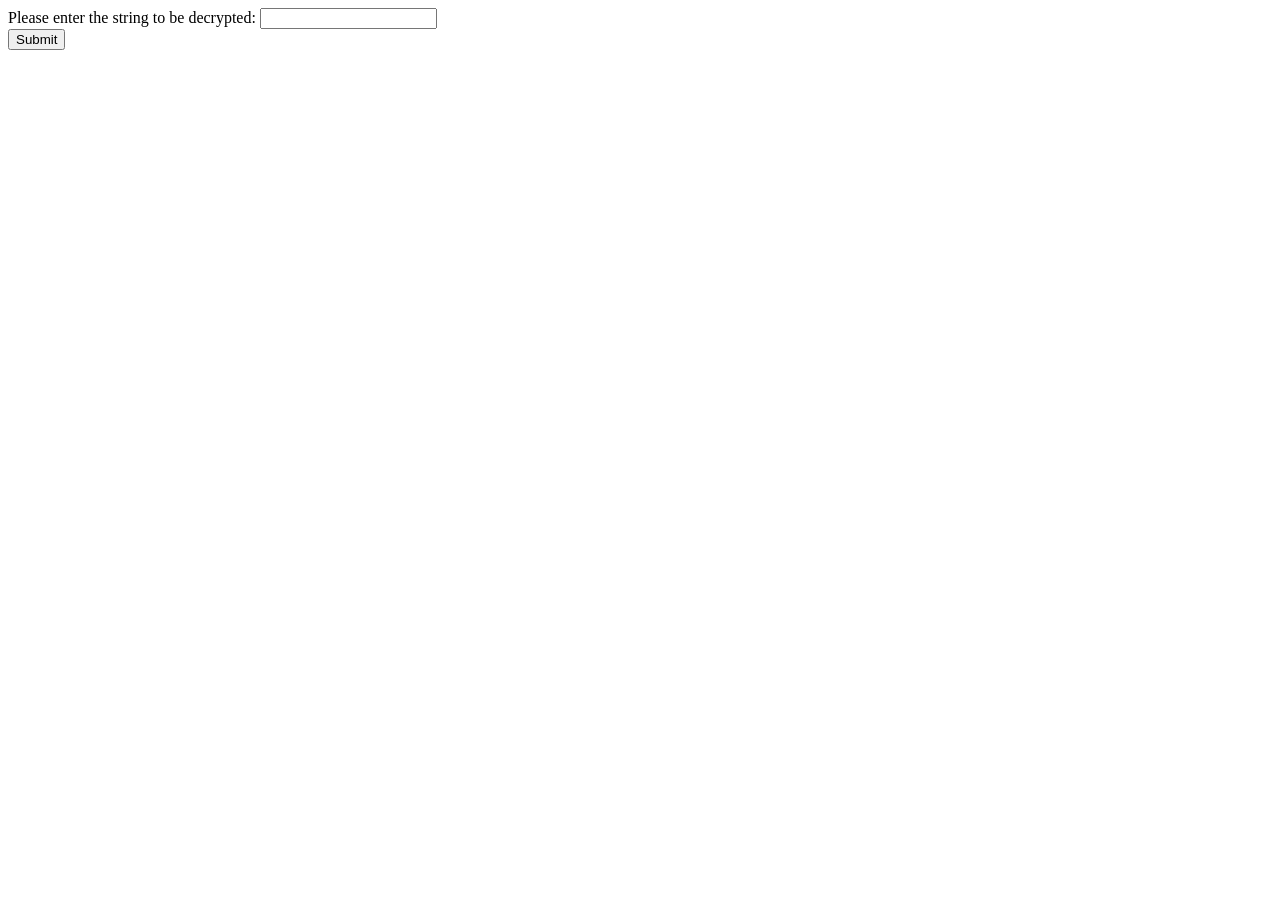
==== decrypt.html @ a2ca79b0 "Add files via upload" ====
<!DOCTYPE html>
<html lang="en">

<head>
    <title>NUMCRYPT</title>
</head>

<body>
    <div>
        <label>Please enter the string to be decrypted:</label>
        <input type="text" id="data">
    </div>

    <button onclick="engine()">Submit</button> 
  
    <script src="main decrypt.js"></script> 
    
    <div id="disp" style=
    "color:rgb(255, 172, 241); font-size:18px; font-weight:bold;">
    </div> 


</body>
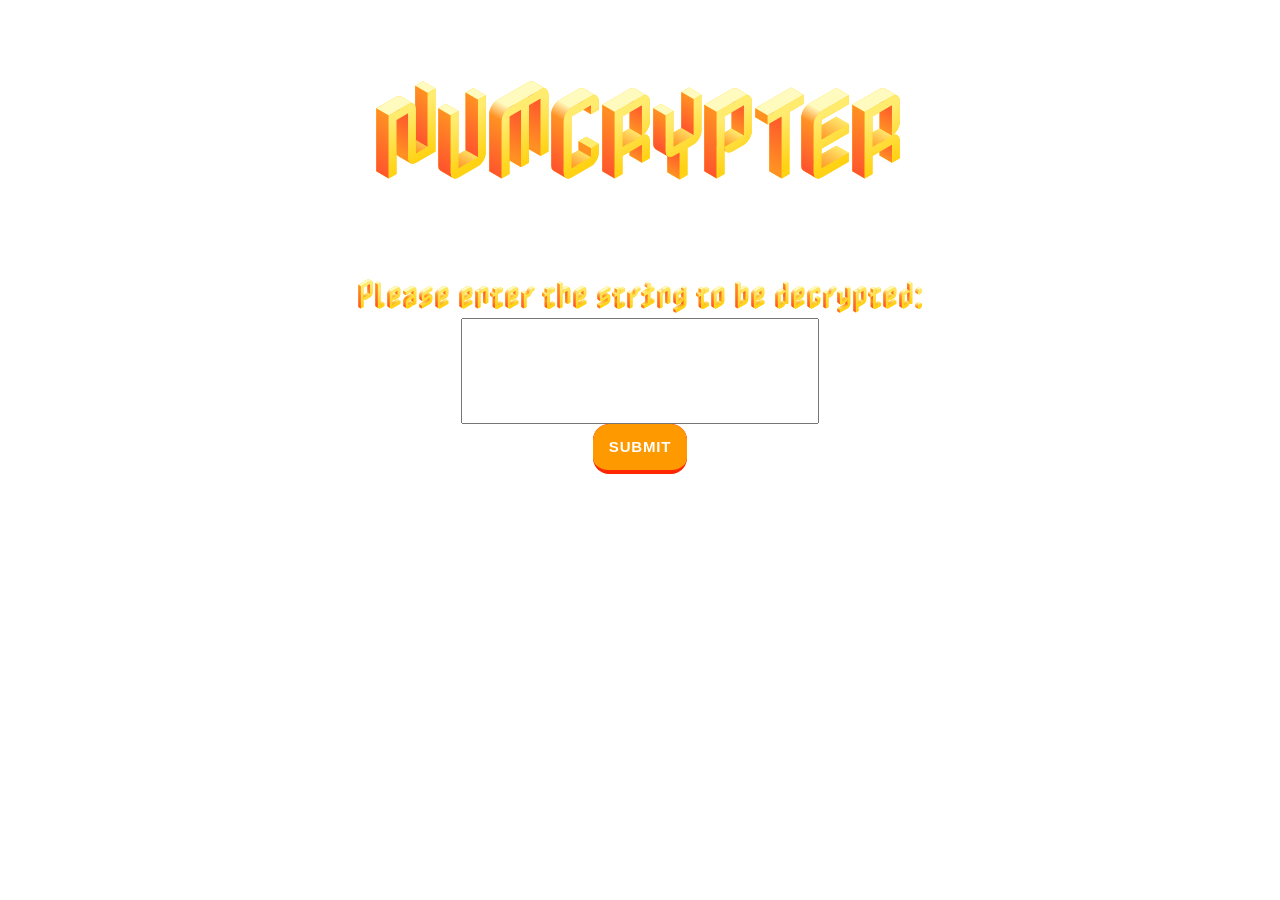
==== commit e70a8c41: "Add files via upload" ====
--- a/decrypt.html
+++ b/decrypt.html
@@ -3,20 +3,27 @@
 
 <head>
     <title>NUMCRYPT</title>
+    <link rel="stylesheet" href="style.css">
+    <link rel="preconnect" href="https://fonts.googleapis.com">
+    <link rel="preconnect" href="https://fonts.gstatic.com" crossorigin>
+    <link href="https://fonts.googleapis.com/css2?family=Nabla:EDPT@150&display=swap" rel="stylesheet">
 </head>
 
 <body>
     <div>
-        <label>Please enter the string to be decrypted:</label>
-        <input type="text" id="data">
+        <h1>NUMCRYPTER</h1>
+    </div>
+    <div>
+        <label class="input1">Please enter the string to be decrypted:</label>
+        <input type="text" class="data1" id="data">
     </div>
 
-    <button onclick="engine()">Submit</button> 
+    <button class="button-19" onclick="engine()">Submit</button> 
+  
   
     <script src="main decrypt.js"></script> 
     
-    <div id="disp" style=
-    "color:rgb(255, 172, 241); font-size:18px; font-weight:bold;">
+    <div id="disp" class="disp1">
     </div> 
 
 
--- a/style.css
+++ b/style.css
@@ -0,0 +1,146 @@
+h1{
+    display: flex;
+    font-size: 90px;
+    justify-content: center;
+    font-family: "Nabla", system-ui;
+    font-optical-sizing: auto;
+    font-weight: 400;
+    font-style: normal;
+    font-variation-settings:
+        "EDPT" 160,
+        "EHLT" 0;
+}
+
+.c1{
+    display: flex; 
+    justify-content: center;
+    font-size: 30px;
+    font-family: "Nabla", system-ui;
+    font-optical-sizing: auto;
+    font-weight: 200;
+    font-style: normal;
+    font-variation-settings:
+        "EDPT" 100,
+        "EHLT" 0;
+}
+
+.enp{
+    display: flex; 
+    justify-content: center;
+    font-size: 30px;
+    font-family: "Nabla", system-ui;
+    font-optical-sizing: auto;
+    font-weight: 200;
+    font-style: normal;
+    font-variation-settings:
+        "EDPT" 100,
+        "EHLT" 0;
+
+}
+
+
+.input1{
+    display: flex; 
+    justify-content: center;
+    font-size: 30px;
+    font-family: "Nabla", system-ui;
+    font-optical-sizing: auto;
+    font-weight: 200;
+    font-style: normal;
+    font-variation-settings:
+        "EDPT" 100,
+        "EHLT" 0;
+    
+}
+
+.data1{
+    margin: auto;
+    display: block;
+    width: 350px;
+    height: 100px;
+    
+}
+
+.data2{
+    margin: auto;
+    display: block;
+}
+
+
+.disp1{
+    margin: auto;
+    display: block;
+
+}
+
+.button-19 {
+  appearance: button;
+  background-color: #ff2600;
+  border: solid transparent;
+  border-radius: 16px;
+  border-width: 0 0 4px;
+  box-sizing: border-box;
+  color: #FFFFFF;
+  cursor: pointer;
+  display: block;
+  font-family: din-round,sans-serif;
+  font-size: 15px;
+  font-weight: 700;
+  letter-spacing: .8px;
+  line-height: 20px;
+  margin: auto;
+  outline: none;
+  overflow: visible;
+  padding: 13px 16px;
+  text-align: center;
+  text-transform: uppercase;
+  touch-action: manipulation;
+  transform: translateZ(0);
+  transition: filter .2s;
+  user-select: none;
+  -webkit-user-select: none;
+  white-space: nowrap;
+
+}
+
+.button-19:after {
+  background-clip: padding-box;
+  background-color: #ff9900;
+  border: solid transparent;
+  border-radius: 16px;
+  border-width: 0 0 4px;
+  bottom: -4px;
+  content: "";
+  left: 0;
+  position: absolute;
+  right: 0;
+  top: 0;
+  z-index: -1;
+}
+
+.button-19:main,
+.button-19:focus {
+  user-select: auto;
+}
+
+.button-19:hover:not(:disabled) {
+  filter: brightness(1.1);
+  -webkit-filter: brightness(1.1);
+}
+
+.button-19:disabled {
+  cursor: auto;
+}
+
+.button-19:active {
+  border-width: 4px 0 0;
+  background: none;
+}
+
+.disp1{
+    padding-top: 20px;
+    font-family: Cambria, Cochin, Georgia, Times, 'Times New Roman', serif;
+    font-size: 30px;
+    color: rgb(255, 144, 231);
+    font-weight: bold;
+}
